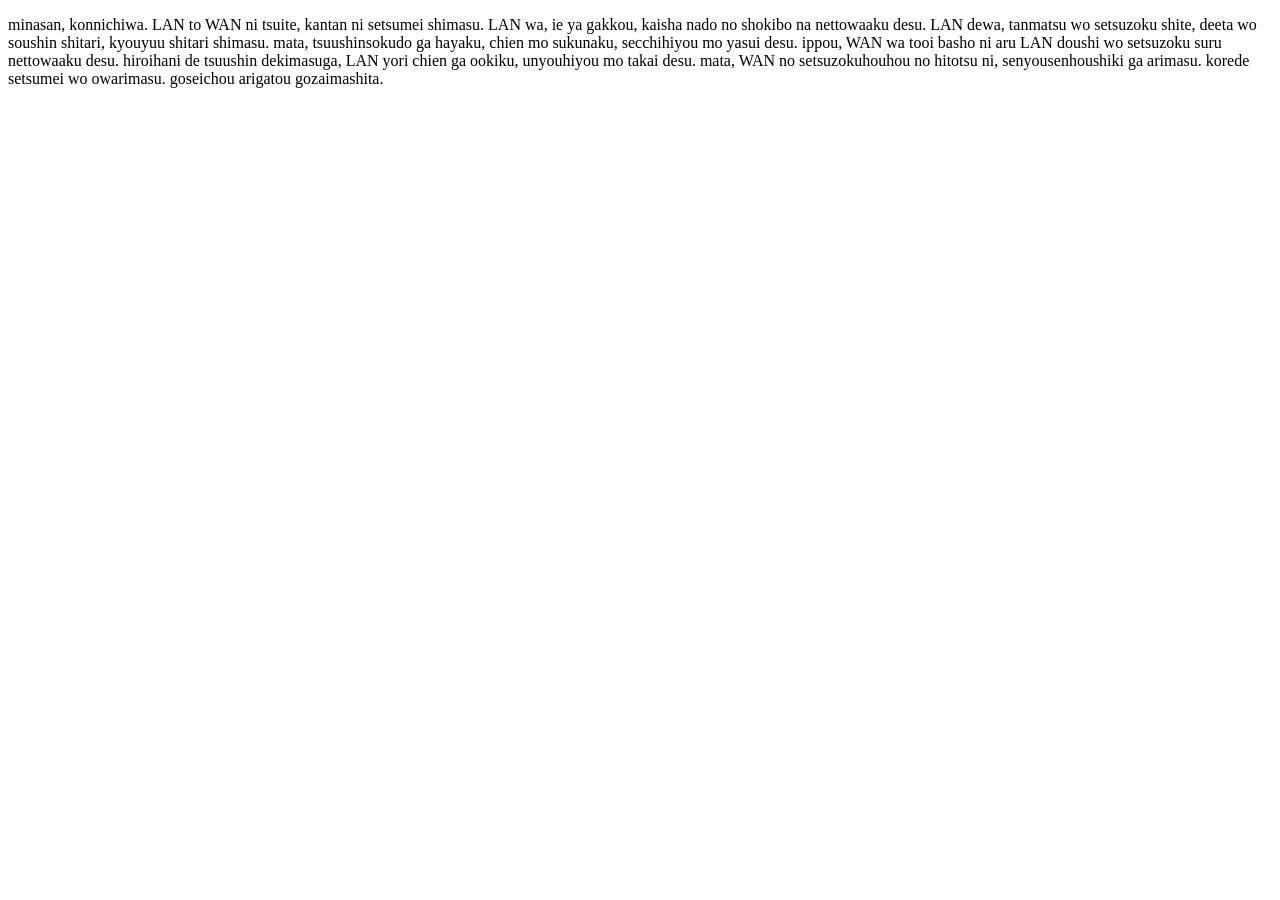
==== Nihongo/index.html @ 222f37d1 "Add Nihongo subfolder" ====
<!DOCTYPE html>
<html lang="ja">
<head>
    <meta charset="UTF-8">
    <meta name="viewport" content="width=device-width, initial-scale=1.0">
    <link rel="icon" href="../img/favicon.jpg">
    <link rel="stylesheet" href="C++.css">
    <title>Document</title>
</head>
<body>
    <p>
        minasan, konnichiwa.
        LAN to WAN ni tsuite, kantan ni setsumei shimasu.
        LAN wa, ie ya gakkou, kaisha nado no shokibo na nettowaaku desu.
        LAN dewa, tanmatsu wo setsuzoku shite, deeta wo soushin shitari, kyouyuu shitari shimasu.
        mata, tsuushinsokudo ga hayaku, chien mo sukunaku, secchihiyou mo yasui desu.
        ippou, WAN wa tooi basho ni aru LAN doushi wo setsuzoku suru nettowaaku desu.
        hiroihani de tsuushin dekimasuga, LAN yori chien ga ookiku, unyouhiyou mo takai desu.
        mata, WAN no setsuzokuhouhou no hitotsu ni, senyousenhoushiki ga arimasu.
        korede setsumei wo owarimasu.
        goseichou arigatou gozaimashita.
    </p>
</body>
</html>
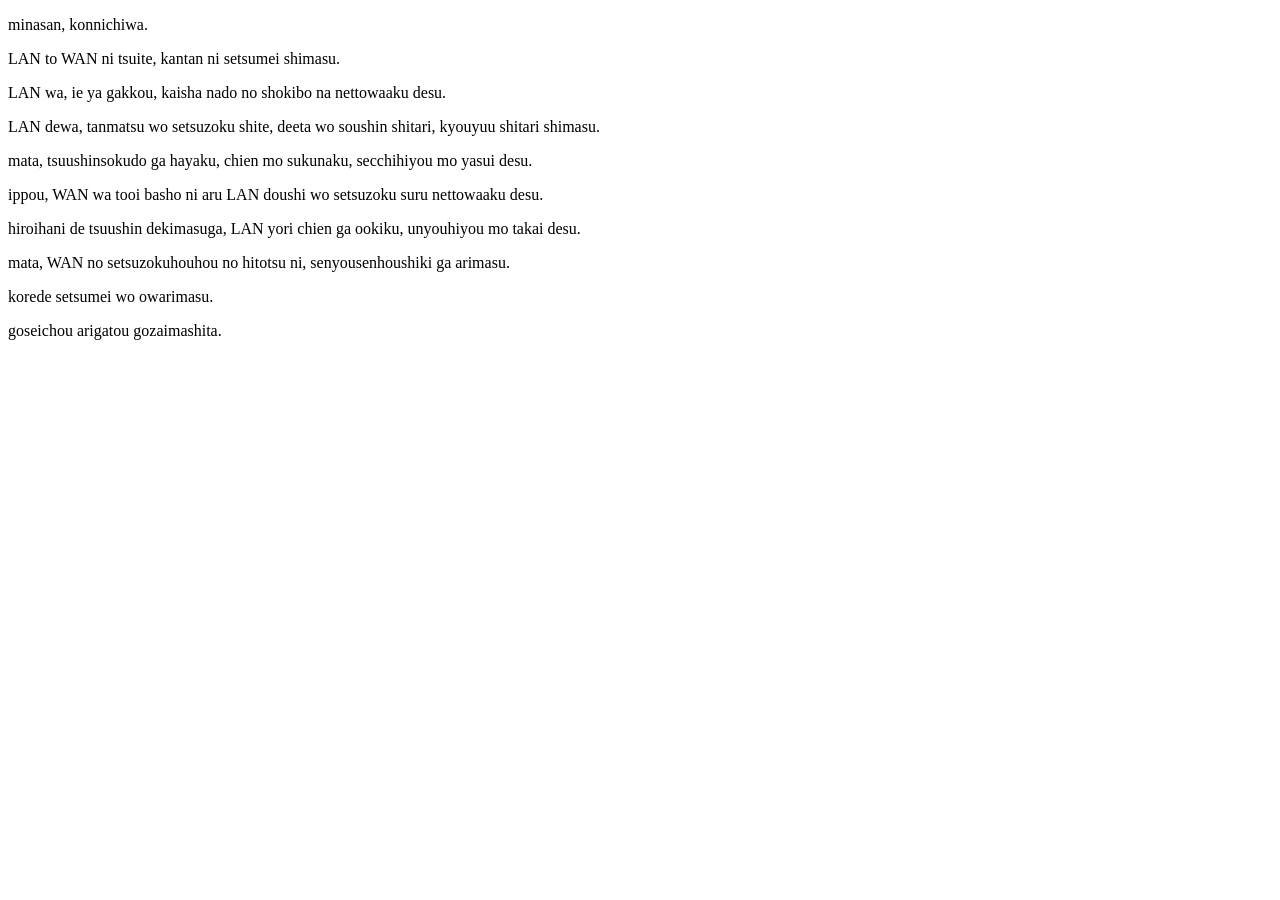
==== commit 9d72dda0: "Realign text in Nihongo" ====
--- a/Nihongo/index.html
+++ b/Nihongo/index.html
@@ -8,17 +8,15 @@
     <title>Document</title>
 </head>
 <body>
-    <p>
-        minasan, konnichiwa.
-        LAN to WAN ni tsuite, kantan ni setsumei shimasu.
-        LAN wa, ie ya gakkou, kaisha nado no shokibo na nettowaaku desu.
-        LAN dewa, tanmatsu wo setsuzoku shite, deeta wo soushin shitari, kyouyuu shitari shimasu.
-        mata, tsuushinsokudo ga hayaku, chien mo sukunaku, secchihiyou mo yasui desu.
-        ippou, WAN wa tooi basho ni aru LAN doushi wo setsuzoku suru nettowaaku desu.
-        hiroihani de tsuushin dekimasuga, LAN yori chien ga ookiku, unyouhiyou mo takai desu.
-        mata, WAN no setsuzokuhouhou no hitotsu ni, senyousenhoushiki ga arimasu.
-        korede setsumei wo owarimasu.
-        goseichou arigatou gozaimashita.
-    </p>
+    <p>minasan, konnichiwa.</p>
+    <p>LAN to WAN ni tsuite, kantan ni setsumei shimasu.</p>
+    <p>LAN wa, ie ya gakkou, kaisha nado no shokibo na nettowaaku desu.</p>
+    <p>LAN dewa, tanmatsu wo setsuzoku shite, deeta wo soushin shitari, kyouyuu shitari shimasu.</p>
+    <p>mata, tsuushinsokudo ga hayaku, chien mo sukunaku, secchihiyou mo yasui desu.</p>
+    <p>ippou, WAN wa tooi basho ni aru LAN doushi wo setsuzoku suru nettowaaku desu.</p>
+    <p>hiroihani de tsuushin dekimasuga, LAN yori chien ga ookiku, unyouhiyou mo takai desu.</p>
+    <p>mata, WAN no setsuzokuhouhou no hitotsu ni, senyousenhoushiki ga arimasu.</p>
+    <p>korede setsumei wo owarimasu.</p>
+    <p>goseichou arigatou gozaimashita.</p>
 </body>
 </html>
